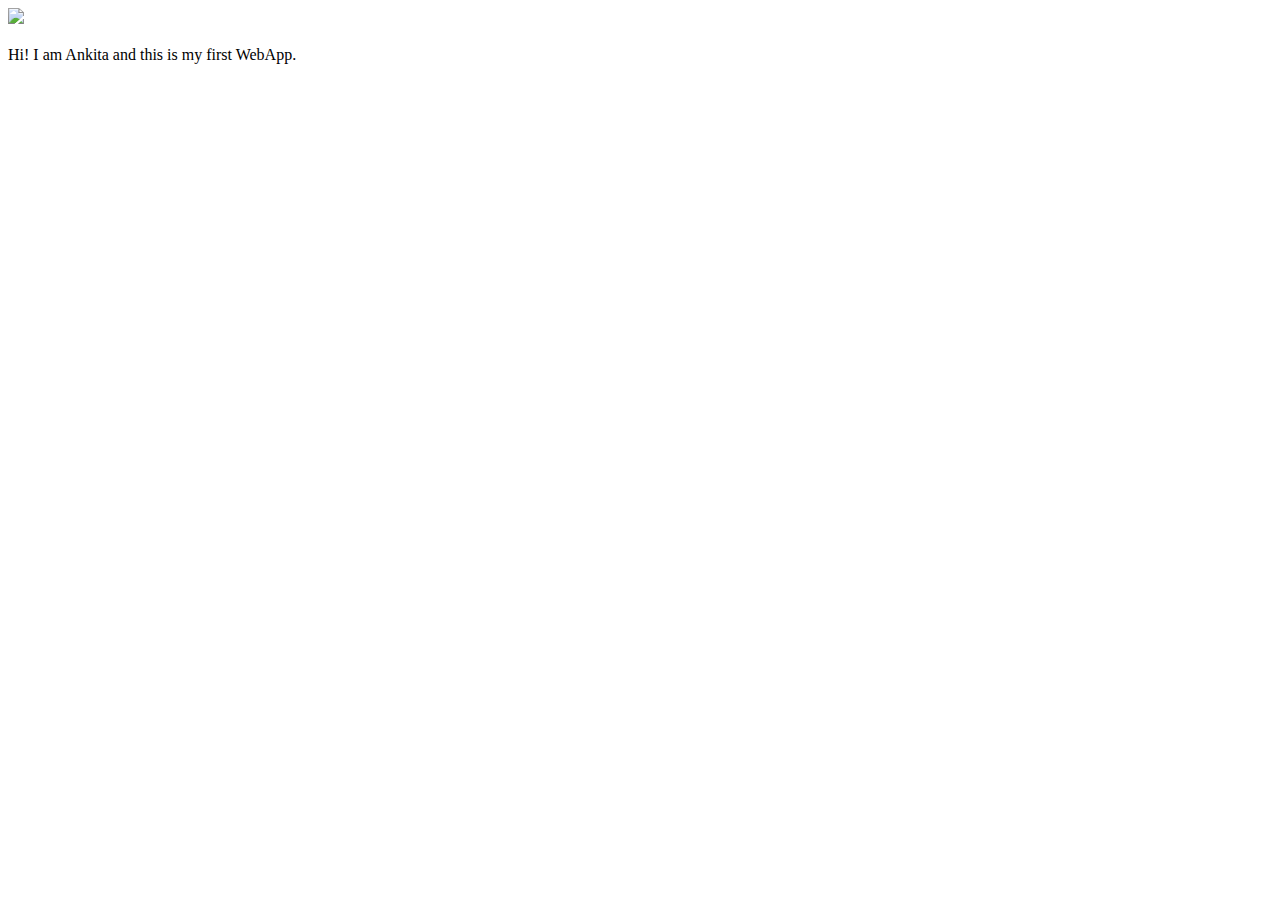
==== ui/index.html @ f44e9479 "[imad-console] Updates ui/index.html" ====
<!doctype html>
<html>
    <head>
        <link href="/ui/style.css" rel="stylesheet" />
    </head>
    <body>
        <div class="center">
            <img src="/ui/madi.png" class="img-medium"/>
        </div>
        <br>
        <div class="center text-big bold">
            Hi! I am Ankita and this is my first WebApp.
        </div>
        <script type="text/javascript" src="/ui/main.js">
        </script>
    </body>
</html>
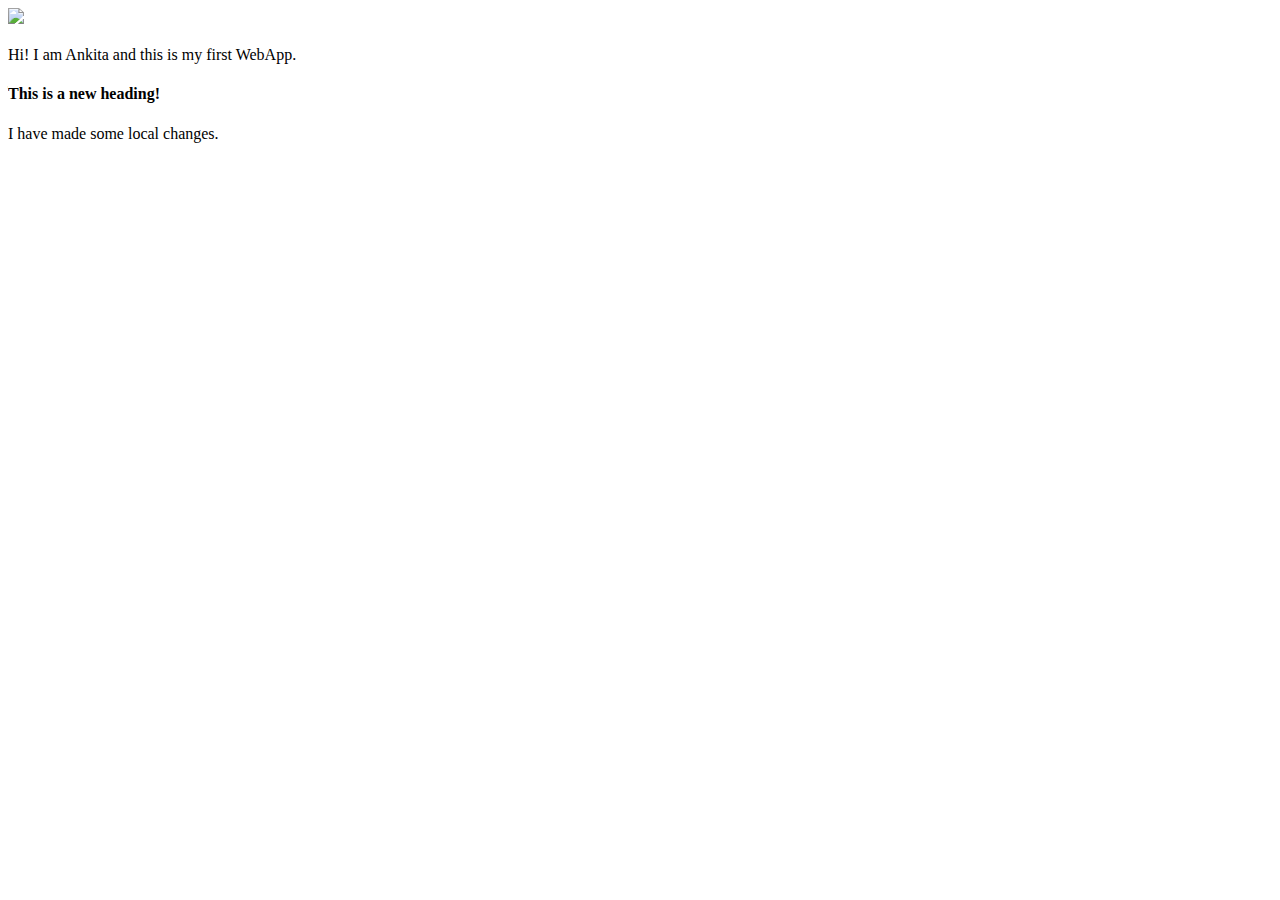
==== commit bbb29b5f: "[imad-console] Updates ui/index.html" ====
--- a/ui/index.html
+++ b/ui/index.html
@@ -10,6 +10,8 @@
         <br>
         <div class="center text-big bold">
             Hi! I am Ankita and this is my first WebApp.
+            <h4>This is a new heading!</h4>
+            I have made some local changes.
         </div>
         <script type="text/javascript" src="/ui/main.js">
         </script>
